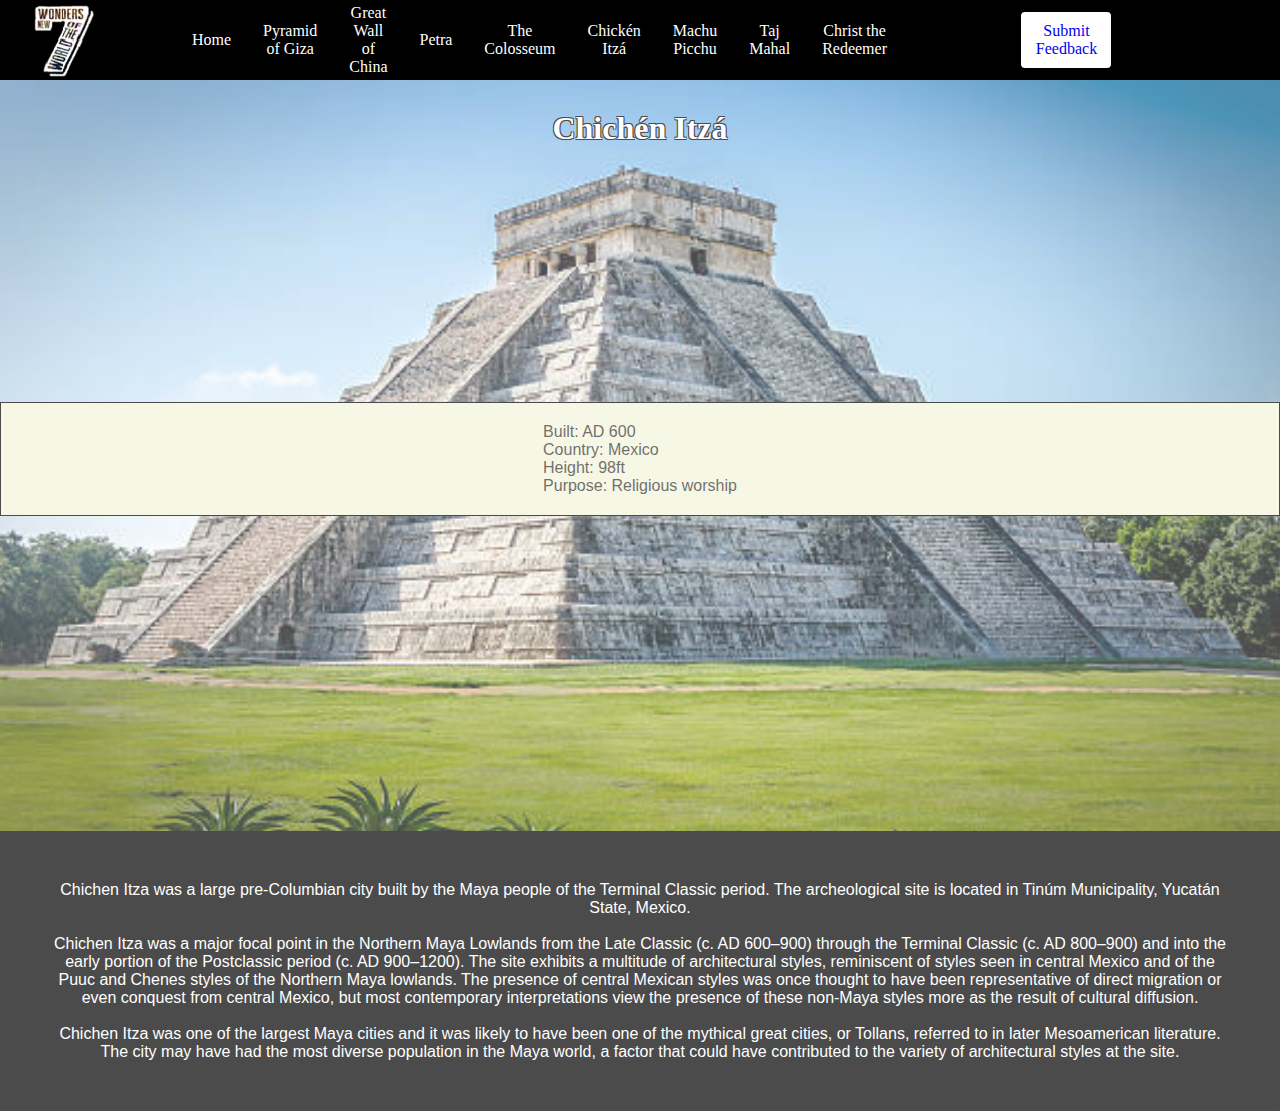
==== chichen_itza.html @ 98a968e0 "Init" ====
<!DOCTYPE html>
<html lang="en">

    <head>
        <title>New Seven Wonders of the World</title>
        <link rel="stylesheet" href="/css/styles.css">
        <meta name="viewport" content="width=device-width, initial-scale=1.0">
    </head>

    <body>

        <nav class="navbar">
            <img id="navbar__logo" src="/img/seven_wonders_icon.jpg">
            <div class="navbar__container">
                <div class="navbar__toggle" id="mobile-menu">
                    <span class="bar"></span><span class="bar"></span>
                    <span class="bar"></span>
                </div>
                <ul class="navbar__menu">
                    <li class="navbar__item">
                        <a href="index.html" class="navbar__links">
                            Home
                        </a>
                    </li>

                    <li class="navbar__item">
                        <a href="pyramid_of_giza.html" class="navbar__links">
                            Pyramid of Giza
                        </a>
                    </li>

                    <li class="navbar__item">
                        <a href="great_wall_of_china.html" class="navbar__links">
                            Great Wall of China
                        </a>
                    </li>

                    <li class="navbar__item">
                        <a href="petra.html" class="navbar__links">
                            Petra
                        </a>
                    </li>

                    <li class="navbar__item">
                        <a href="the_colosseum.html" class="navbar__links">
                            The Colosseum
                        </a>
                    </li>

                    <li class="navbar__item">
                        <a href="chichen_itza.html" class="navbar__links">
                            Chickén Itzá
                        </a>
                    </li>

                    <li class="navbar__item">
                        <a href="machu_picchu.html" class="navbar__links">
                            Machu Picchu
                        </a>
                    </li>

                    <li class="navbar__item">
                        <a href="taj_mahal.html" class="navbar__links">
                            Taj Mahal
                        </a>
                    </li>

                    <li class="navbar__item">
                        <a href="christ_the_redeemer.html" class="navbar__links">
                            Christ the Redeemer
                        </a>
                    </li>

                    <li class="navbar__btn"><a href="feedback.html"
                    class="button">Submit Feedback</a></li>
                </ul>
            </div>
        </nav>
        

        <main id="chichen__image" class="background__image">

            <header>
                <h1>Chichén Itzá</h1>
            </header>
            <p>
                <ul class="list">
                    <div>
                        <li class="list__items">Built: AD 600</li>
                        <li class="list__items">Country: Mexico</li>
                        <li class="list__items">Height: 98ft</li>
                        <li class="list__items">Purpose: Religious worship</li>
                    </div>
                </ul>
            </p>
            <p class="description">
                Chichen Itza was a large pre-Columbian city built by the Maya people of the Terminal Classic period.
                The archeological site is located in Tinúm Municipality, Yucatán State, Mexico.

                <br><br>

                Chichen Itza was a major focal point in the Northern Maya Lowlands from the Late Classic (c. AD 600–900)
                through the Terminal Classic (c. AD 800–900) and into the early portion of the Postclassic period (c. AD 900–1200).
                The site exhibits a multitude of architectural styles, reminiscent of styles seen in central Mexico and of the Puuc
                and Chenes styles of the Northern Maya lowlands. The presence of central Mexican styles was once thought to have been
                representative of direct migration or even conquest from central Mexico, but most contemporary interpretations view
                the presence of these non-Maya styles more as the result of cultural diffusion.

                <br><br>

                Chichen Itza was one of the largest Maya cities and it was likely to have been one of the mythical great cities,
                or Tollans, referred to in later Mesoamerican literature. The city may have had the most diverse population in
                the Maya world, a factor that could have contributed to the variety of architectural styles at the site.
            </p>
        </main>

    </body>
</html>
---- css/styles.css ----
* {
    margin:0;
    padding:0;
    box-sizing:border_box;

}

html {
    height:100%;
}

body {
    height:100%

}

.background__image {
    background-repeat: no-repeat;
    background-size: cover;
    background-position: center;
    background-attachment: fixed;
    opacity: 0.7;
    top: 0;
    bottom: 0;
    left: 0;
    right: 0;
    height: 100%;
}

#pyramid__image {
    background-image: url("/img/pyramid_of_giza.jfif"); 
}

#wall__image {
    background-image: url("/img/great_wall_of_china.jpg"); 
}

#petra__image {
    background-image: url("/img/petra.jpg"); 
}

#machu__image {
    background-image: url("/img/machu_picchu.jpg"); 
}

#redeemer__image {
    background-image: url("/img/christ_the_redeemer.jpg"); 
}

#colosseum__image {
    background-image: url("/img/the_colosseum.jpg"); 
}

#chichen__image {
    background-image: url("/img/chichen_itza.jpg"); 
}

#taj__image {
    background-image: url("/img/taj_mahal.jpg"); 
}



h1 {
    font-family:Cambria, Cochin, Georgia, Times, 'Times New Roman', serif;
    display: flex;
    justify-content: center;
    text-align: center;
    color: white;

}

header {
    padding: 30px;
    position: static;
    border: 0;
    text-shadow:
    -1px -1px 0 #000,
    1px -1px 0 #000,
    -1px 1px 0 #000,
    1px 1px 0 #000;  
}

.description {
    display:flex;
    text-align: center;
    position: relative;
    top: 60%;
    color:white;
    padding: 50px;
    font-family: Arial, Helvetica, sans-serif;
    background-color: black;
}

.list {
    display: flex;
    justify-content:space-evenly;
    align-items:center;
    position: relative;
    top: 25%;
    padding: 20px;
    border: 1px solid #000;
    background-color: beige;
    list-style: none;
}

.list__items {
    font-family: Arial, Helvetica, sans-serif;
    color:black;
    opacity:0.8;
}


.wonder__images {
    display: flex;
    justify-content: center;
    padding: 50px 530px;
    max-width: 450px;
    height: 300px;
}

.navbar {
    background-color: black;
    height: 80px;
    display: flex;
    justify-content: left;
    align-items: center;
    position: sticky;
    z-index: 100;

}

.navbar__container {
    display: flex;
    justify-content: space-between;
    height: 80px;
    max-width: 1300px;
    margin: 0 auto;
    padding: 0 50px;

}

#navbar__logo {
    padding: 30px;
    height: 80px;
}

.navbar__menu {
    display: flex;
    align-items: center;
    list-style: none;
    text-align: center;

}

.navbar__item {
    height: 80px
}

.navbar__links {
    color: white;
    display: flex;
    align-items: center;
    text-decoration: none;
    padding: 0 1rem;
    height: 100%;
}

.navbar__btn {
    display:flex;
    justify-content: center;
    align-items: center;
    padding: 0 1rem;
    width: 100%
}

.button {
    display: flex;
    justify-content: center;
    align-items: center;
    text-decoration: none;
    padding: 10px 20px;
    height: 100%;  
    width: 50px;
    border: none;
    outline: none;
    border-radius: 4px;
    background-color:white

}


.button:hover {
    background-color:firebrick;
    transition: all 0.4s ease;
}

.navbar__links:hover {
    color:firebrick;
    transition: all 0.4 ease;
}



@media screen and (max-width: 960px) {
    .navbar__container {
        display: flex;
        justify-content: space-between;
        height: 80px;
        z-index: 1;
        width: 100%;
        max-width: 1300px;
        padding: 0
    }

    .navbar__menu {
        display: grid;
        grid-template-columns: auto;
        margin: 0;
        width: 100%;
        height: 100%;
        position: absolute;
        transition: all 0.6s ease;
        height: 110vh;
        z-index: -1;
        background: black;


    }

    .nav__menu .app {
        background-color: black;
        top: 100%;
        opacity: 1;
        transition: all 0.6s ease;
        z-index: 99;
        height: 50vh;
        font-size: 1.6rem;
    }

    #navbar__logo {
        padding-left: 25px;
    }

    .navbar__toggle .bar {
        width: 25px;
        height: 3px;
        margin: 5px auto;
        transition: all 0.3 ease-in-out;
        background-color: white
    }

    .navbar__item {
        width: 100%;

    }

    .navbar__link {
        text-align: center;
        padding: 2rem;
        width: 100%;
        display: table;
    }

    .wonder__images {
        display: flex; 
        max-width: 100%;

    }

    #mobile-menu {
        position: absolute;
        top: 20%;
        right: 5%;
        transform: translate(5%, 20%);
    }

    .navbar__btn {
        padding-bottom: 2rem;

    }

    .button {
        display: flex;
        justify-content: center;
        align-items: center;
        width: 80%;
        height: 80px;
        margin: 0
    }

    .navbar__toggle .bar {
        display: block;
        cursor: pointer;
    }

    #mobile-menu.is-active .bar:nth-child(2) {
        opacity: 0;
    }

    #mobile-menu.is-active .bar:nth-child(1) {
        transform: translateY(8px) rotate(45deg);
    }

    #mobile-menu.is-active .bar:nth-child(3) {
        transform: translateY(-8px) rotate(-45deg);
    }


}
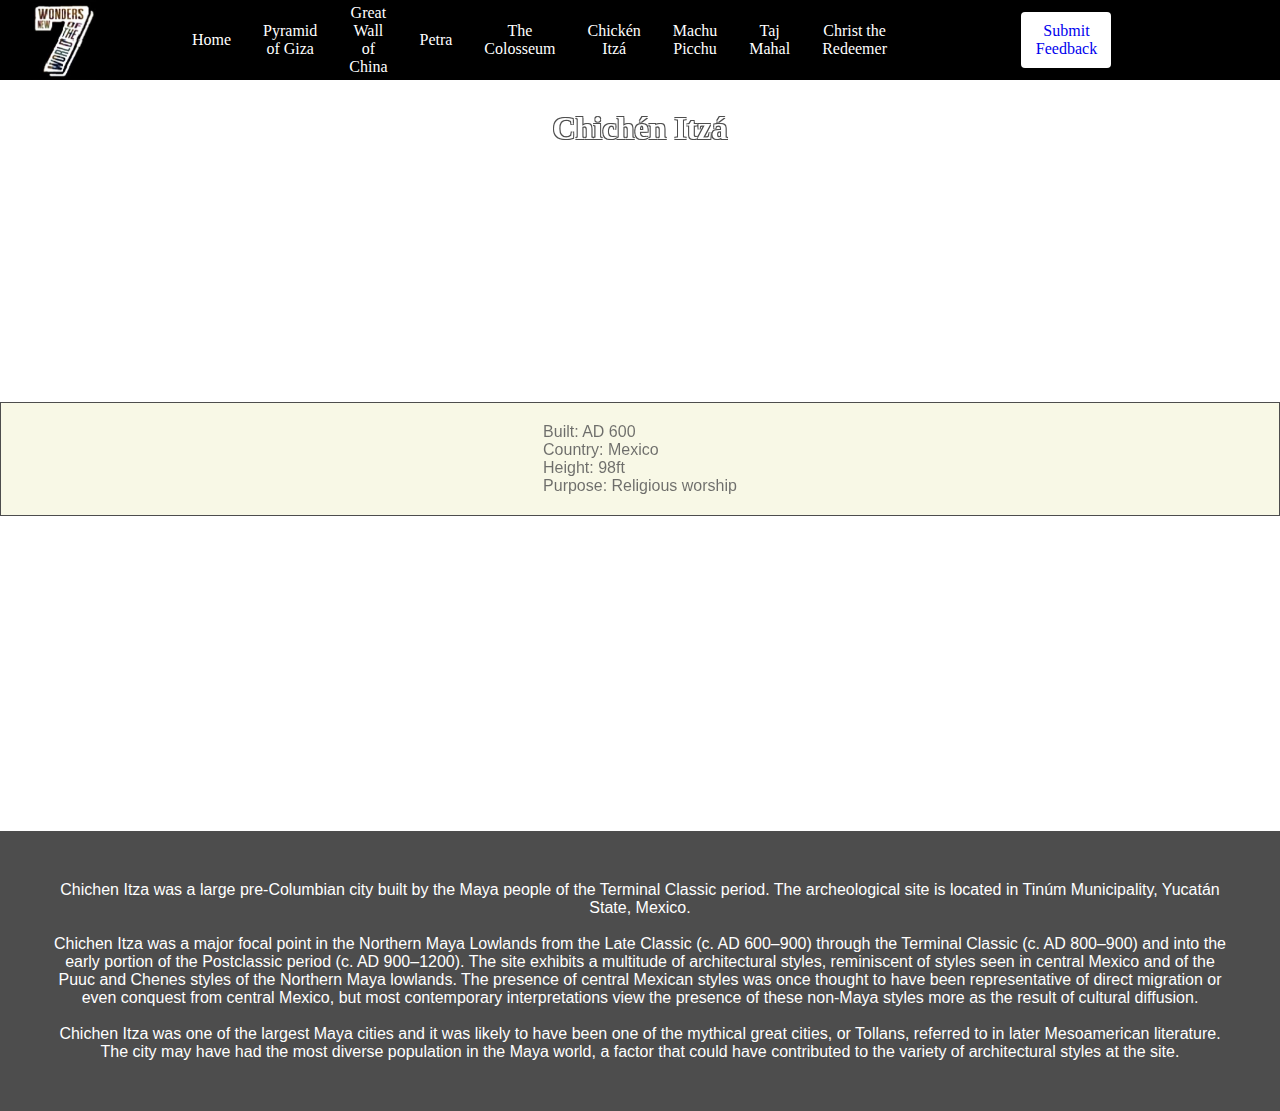
==== commit 161499f8: "FINALLY FIX IT LETSGOOOOOOO" ====
--- a/chichen_itza.html
+++ b/chichen_itza.html
@@ -3,14 +3,14 @@
 
     <head>
         <title>New Seven Wonders of the World</title>
-        <link rel="stylesheet" href="/css/styles.css">
+        <link rel="stylesheet" href="css/styles.css">
         <meta name="viewport" content="width=device-width, initial-scale=1.0">
     </head>
 
     <body>
 
         <nav class="navbar">
-            <img id="navbar__logo" src="/img/seven_wonders_icon.jpg">
+            <img id="navbar__logo" src="img/seven_wonders_icon.jpg">
             <div class="navbar__container">
                 <div class="navbar__toggle" id="mobile-menu">
                     <span class="bar"></span><span class="bar"></span>
--- a/css/styles.css
+++ b/css/styles.css
@@ -28,35 +28,35 @@
 }
 
 #pyramid__image {
-    background-image: url("/img/pyramid_of_giza.jfif"); 
+    background-image: url("img/pyramid_of_giza.jfif"); 
 }
 
 #wall__image {
-    background-image: url("/img/great_wall_of_china.jpg"); 
+    background-image: url("img/great_wall_of_china.jpg"); 
 }
 
 #petra__image {
-    background-image: url("/img/petra.jpg"); 
+    background-image: url("img/petra.jpg"); 
 }
 
 #machu__image {
-    background-image: url("/img/machu_picchu.jpg"); 
+    background-image: url("img/machu_picchu.jpg"); 
 }
 
 #redeemer__image {
-    background-image: url("/img/christ_the_redeemer.jpg"); 
+    background-image: url("img/christ_the_redeemer.jpg"); 
 }
 
 #colosseum__image {
-    background-image: url("/img/the_colosseum.jpg"); 
+    background-image: url("img/the_colosseum.jpg"); 
 }
 
 #chichen__image {
-    background-image: url("/img/chichen_itza.jpg"); 
+    background-image: url("img/chichen_itza.jpg"); 
 }
 
 #taj__image {
-    background-image: url("/img/taj_mahal.jpg"); 
+    background-image: url("img/taj_mahal.jpg"); 
 }
 
 
